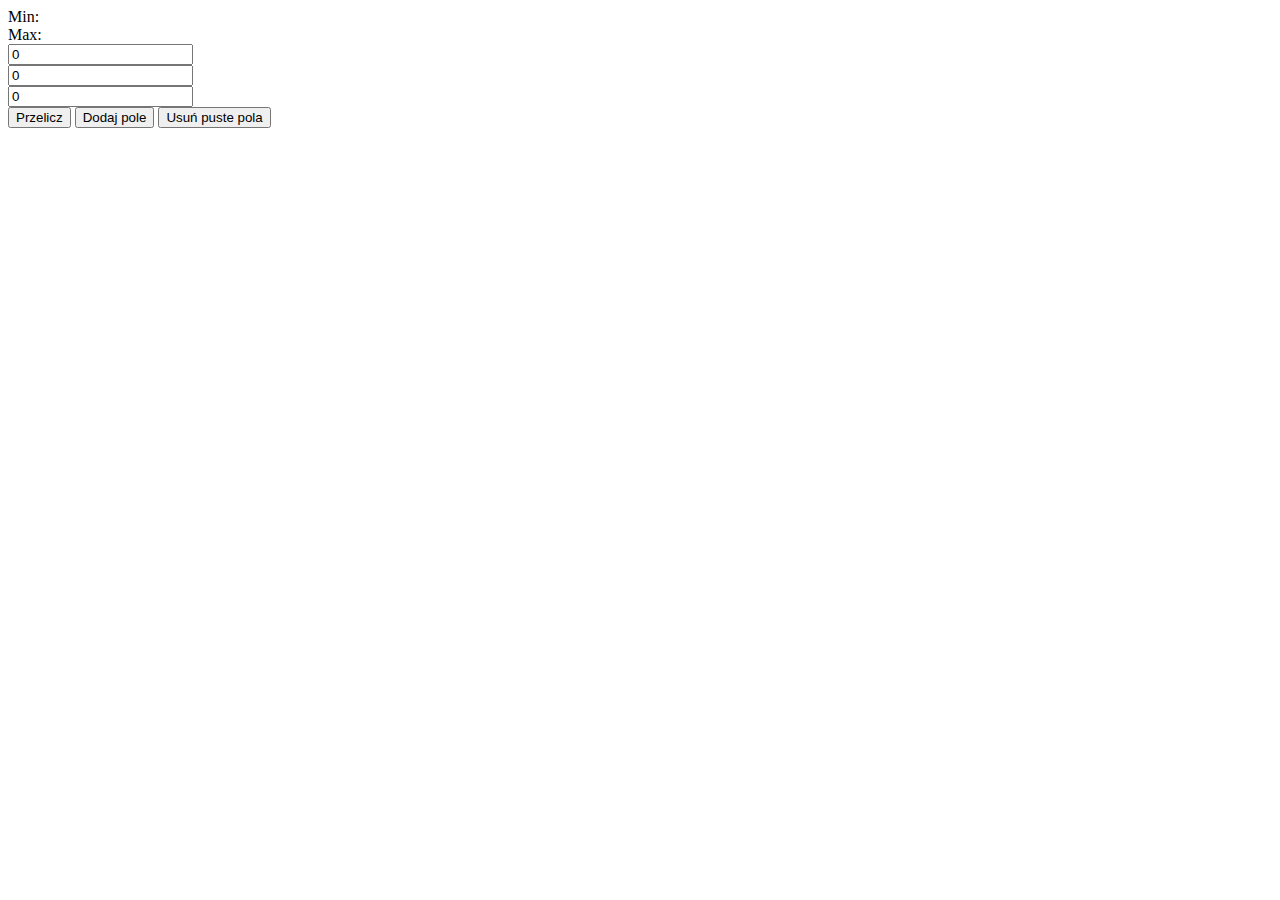
==== lab1/index.html @ 1bfd55ce "koniec lab1" ====
<!DOCTYPE html>
<html lang="en">

<head>
    <meta charset="UTF-8">
    <meta http-equiv="X-UA-Compatible" content="IE=edge">
    <meta name="viewport" content="width=device-width, initial-scale=1.0">
    <title>Document</title>
</head>

<body>
    <div><span>Min: </span> <span id="min"></span></div>
    <div><span>Max: </span> <span id="max"></span></div>
    <div id="inputs">
        <div class="dataInput"><input  type="text" value="0"></div>
        <div><input type="text" value="0"></div>
        <div><input type="text" value="0"></div>
    </div>
    
    <button id="submit">Przelicz</button>
    <button id="add">Dodaj pole</button>
    <button id="delete">Usuń puste pola</button>

    <script src="main.js" type="text/javascript"></script>

</body>

</html>
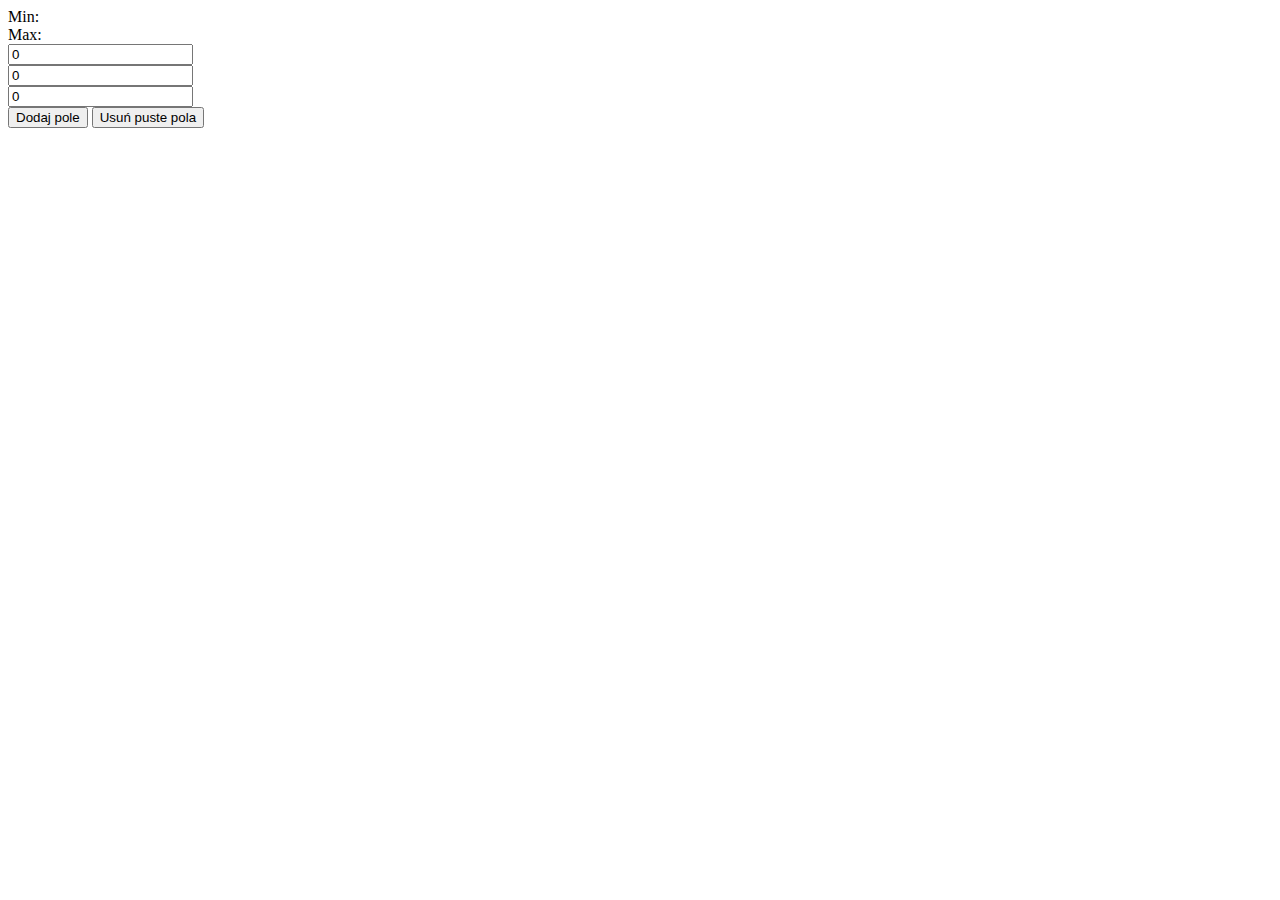
==== commit 8edaf9dd: "liva change for min/max" ====
--- a/lab1/index.html
+++ b/lab1/index.html
@@ -12,12 +12,11 @@
     <div><span>Min: </span> <span id="min"></span></div>
     <div><span>Max: </span> <span id="max"></span></div>
     <div id="inputs">
-        <div class="dataInput"><input  type="text" value="0"></div>
+        <div class="dataInput"><input type="text" value="0"></div>
         <div><input type="text" value="0"></div>
         <div><input type="text" value="0"></div>
     </div>
     
-    <button id="submit">Przelicz</button>
     <button id="add">Dodaj pole</button>
     <button id="delete">Usuń puste pola</button>
 
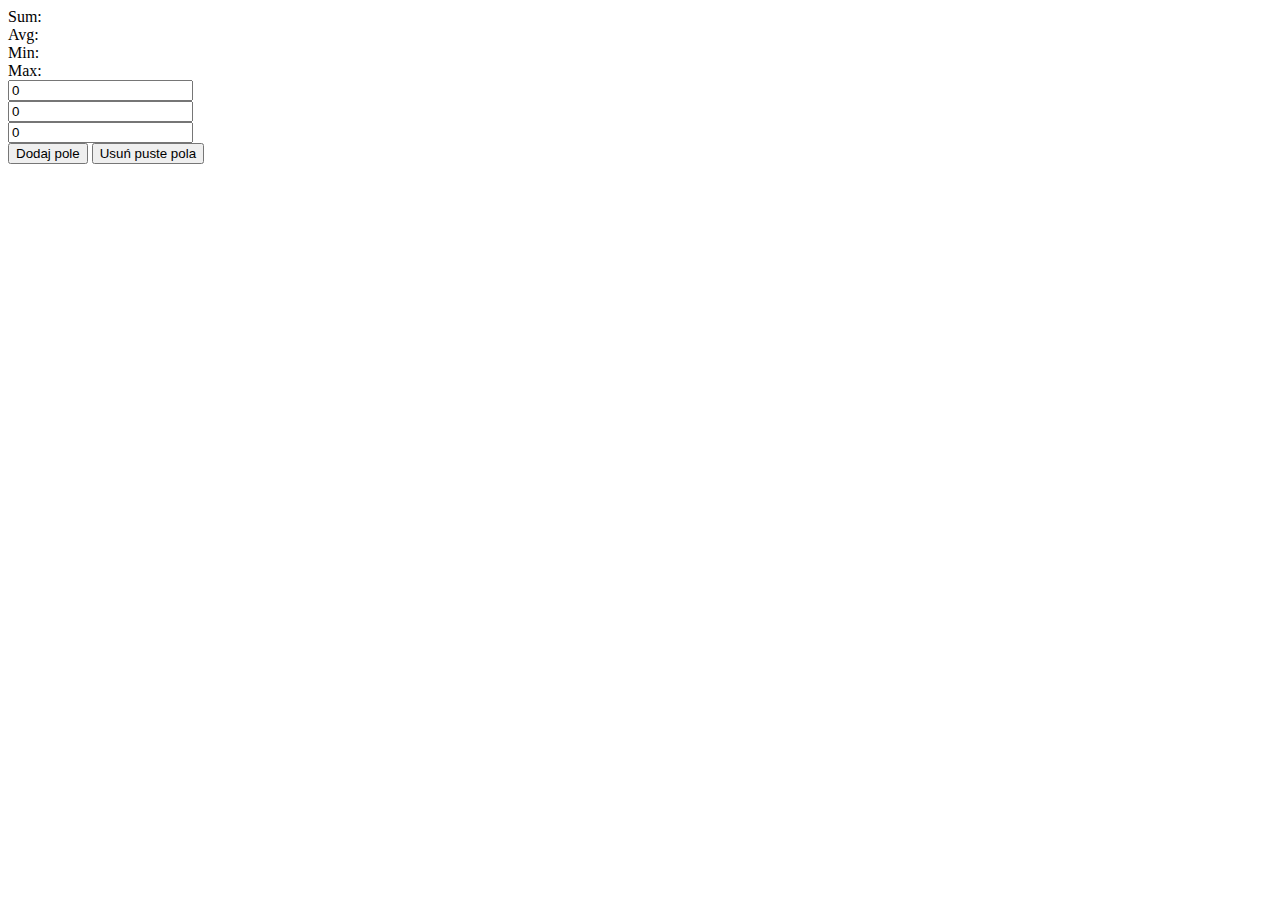
==== commit f002138a: "avg and sum" ====
--- a/lab1/index.html
+++ b/lab1/index.html
@@ -9,6 +9,8 @@
 </head>
 
 <body>
+    <div><span>Sum: </span> <span id="sum"></span></div>
+    <div><span>Avg: </span> <span id="avg"></span></div>
     <div><span>Min: </span> <span id="min"></span></div>
     <div><span>Max: </span> <span id="max"></span></div>
     <div id="inputs">
